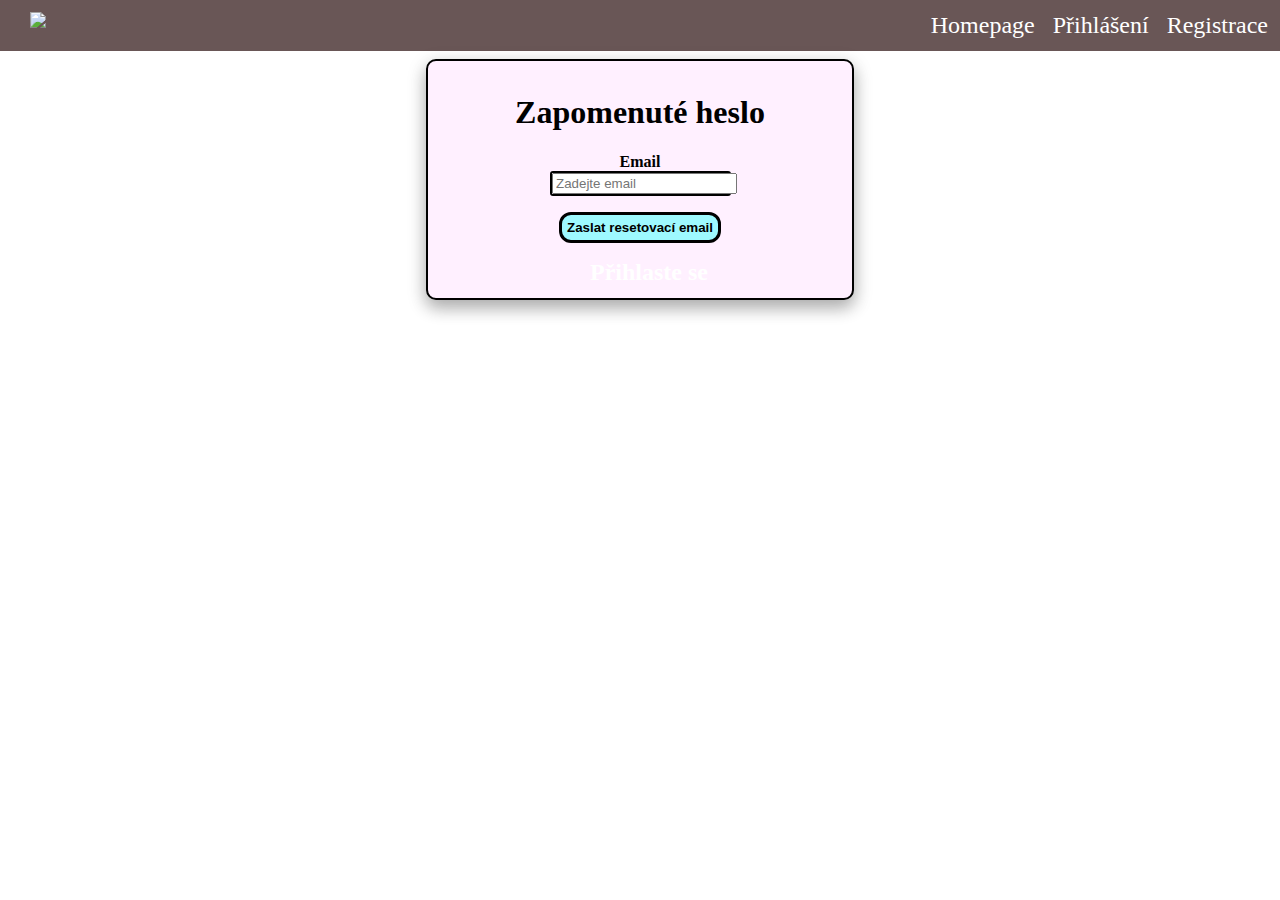
==== login/heslo.html @ 47c270c5 "bomboklad" ====
<!DOCTYPE html>
<html lang="cs">
<head>
    <meta charset="UTF-8">
    <meta name="viewport" content="width=device-width, initial-scale=1.0">
    <title>Login</title>

    <link rel="stylesheet" href="/style/style.css">
</head>
<body>
    <header>
        <div>
            <img src="https://static-cdn.jtvnw.net/jtv_user_pictures/7b00b935-ee59-4a04-978c-47a80512cb77-profile_image-70x70.png" class="obrazek">
        </div>
        <div class="text">
            <a href="/mainpage.html" class="button2">Homepage</a>
            <a href="/login/login.html" class="button2">Přihlášení</a>
            <a href="/login/register.html" class="button3">Registrace</a>
        </div>
    </header>
    <main>
        <div class="okenko">
            <h1>Zapomenuté heslo</h1>
            <form action="action_page.php" method="post">
                    <div class="container">
                    <label for="uname"><b>Email</b></label>
                    <div class="usernamelol">
                    <input type="text" placeholder="Zadejte email" name="uname" required>
                    </div>

                    </label><p></p>
                    <button type="submit"><b>Zaslat resetovací email</b></button><p></p>

                    <div>
                        <span class="psw"><a href="/login/login.html"><b>Přihlaste se</b></a></span>
                    </div>


            </form>
        </div>
        <div class="username">
            
        </div>
        <div class="password">

        </div>
        <div class="login">

        </div>
    </main>
</body>
</html>
---- style/style.css ----
header{
    background-color: rgb(105, 86, 86);
    padding: 12px;
    color: white;
    margin: -8px;
    display: flex;
    justify-content: space-between;
    text-indent: 18px;
}

a{
    color: rgb(255, 255, 255);
    text-decoration: none;
    display: flex;
    justify-content: center;
    text-indent: 18px;
    font-size: 24px;
}

.text{
    display: flex;
    justify-content: center;
    align-items: center;
}

main{
    display: flex;
    justify-content: center;
}

.okenko{
    background-color: rgb(305, 240  , 286);
    margin: 16px;
    padding: 12px;
    border: 2px solid black;
    border-radius: 10px;
    box-shadow: 0 8px 16px 0 rgba(0, 0, 0, 0.2), 0 6px 20px 0 rgba(0, 0, 0, 0.19);
    text-align: center;
    width: 400px;
}

.button{
    border-radius: 12px;
    border: 3px solid black;
    background-color: rgb(158, 249, 255);
    padding: 5px;
}

.usernamelol{
    border: 2px solid black;
    border-radius: 3px;
    margin-left: 110px;
    margin-right: 109px;
}

.pswrdlol{
    border: 2px solid black;
    border-radius: 3px;
    margin-left: 110px;
    margin-right: 109px;
}

button{
    border-radius: 12px;
    border: 3px solid black;
    background-color: rgb(158, 249, 255);
    padding: 5px;
}
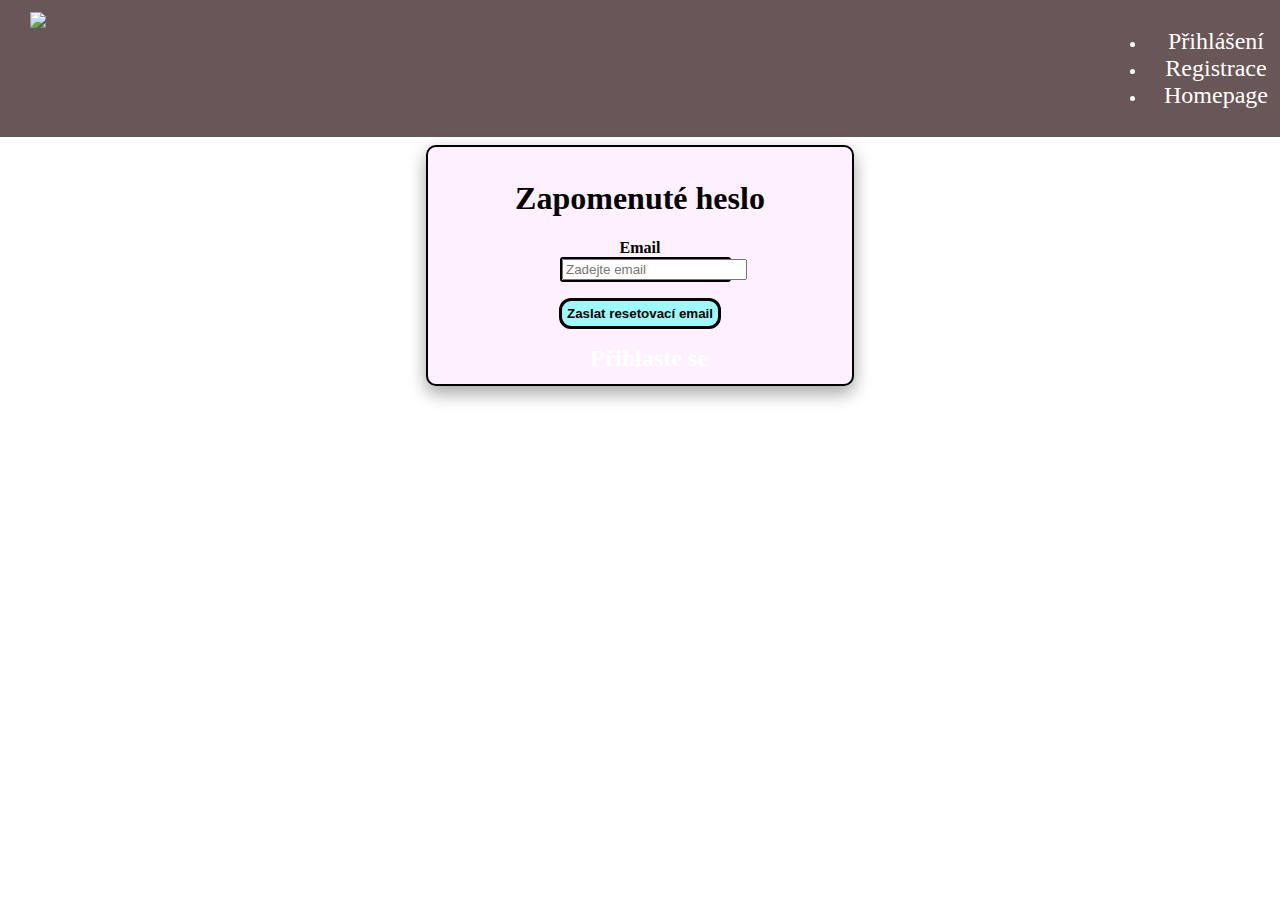
==== commit 52ca303e: "pekac" ====
--- a/login/heslo.html
+++ b/login/heslo.html
@@ -12,11 +12,24 @@
         <div>
             <img src="https://static-cdn.jtvnw.net/jtv_user_pictures/7b00b935-ee59-4a04-978c-47a80512cb77-profile_image-70x70.png" class="obrazek">
         </div>
-        <div class="text">
-            <a href="/mainpage.html" class="button2">Homepage</a>
-            <a href="/login/login.html" class="button2">Přihlášení</a>
-            <a href="/login/register.html" class="button3">Registrace</a>
-        </div>
+    
+        <div class="burger-menu">
+            <div class="burger-icon" onclick="toggleMenu()">
+              <div class="bar"></div>
+              <div class="bar"></div>
+              <div class="bar"></div>
+            </div>
+            <ul class="menu">
+              <li><a href="/login/login.html">Přihlášení</a></li>
+              <li><a href="/login/register.html">Registrace</a></li>
+              <li><a href="/mainpage.html">Homepage</a></li>
+            </ul>
+          </div>
+        
+          <!-- Your main content goes here -->
+        
+          <script src="script.js"></script>
+        
     </header>
     <main>
         <div class="okenko">
--- a/style/style.css
+++ b/style/style.css
@@ -49,14 +49,14 @@
 .usernamelol{
     border: 2px solid black;
     border-radius: 3px;
-    margin-left: 110px;
+    margin-left: 120px;
     margin-right: 109px;
 }
 
 .pswrdlol{
     border: 2px solid black;
     border-radius: 3px;
-    margin-left: 110px;
+    margin-left: 120px;
     margin-right: 109px;
 }
 
